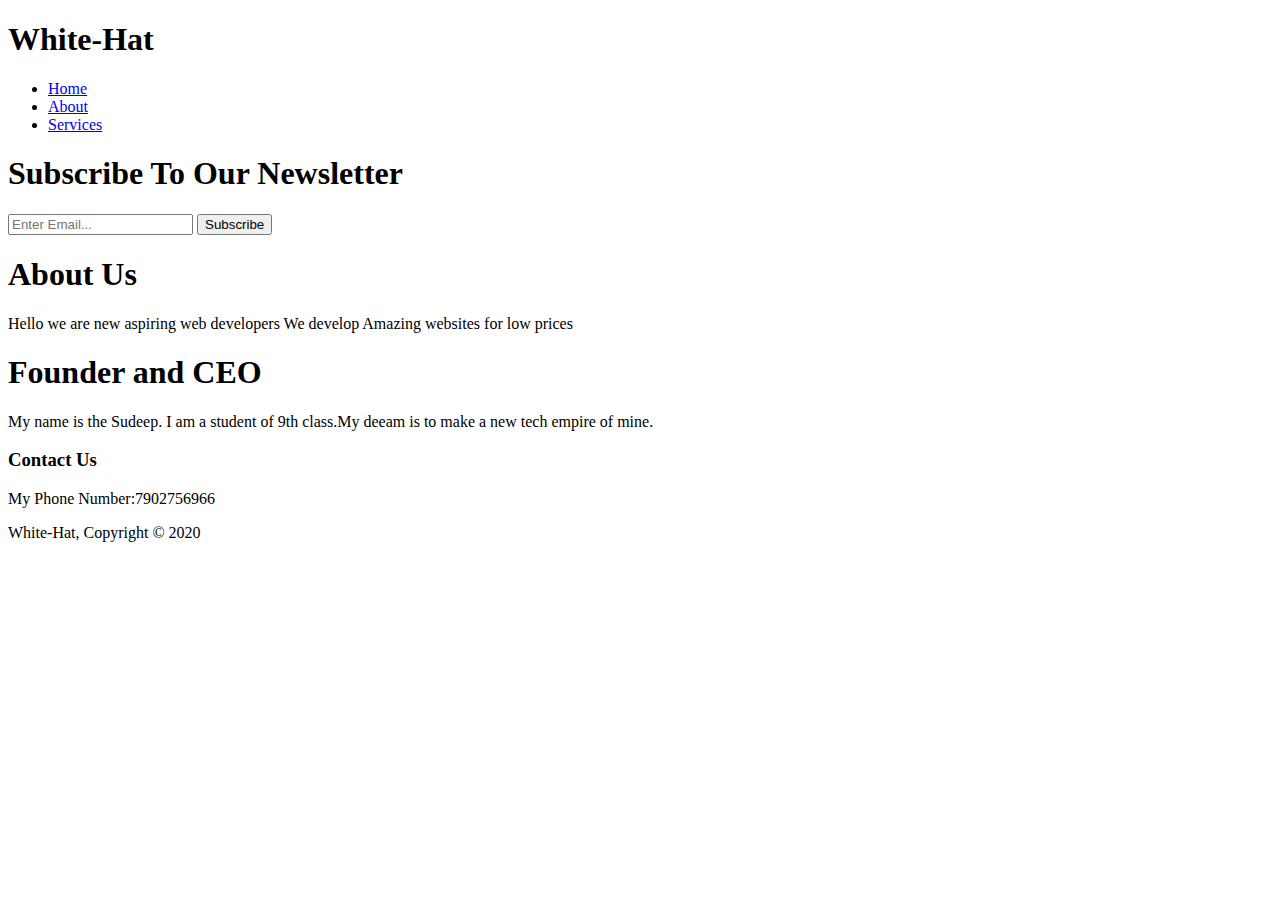
==== about.html @ 4c1e3eee "Add files via upload" ====
<!DOCTYPE html>
<html>
  <head>
   <meta charset="utf-8">
    <meta name="description" content="Fire web designing starting from 1000 rupees,web designing starting from 14 dollars ">
	  <meta name="keywords" content="web designing starting from 1000 rupees or 14$">
  	<meta name="owner" content="Sudeep S">
  	<link href="https://fonts.googleapis.com/css?family=Poppins:100,200,300,400,500,600,700,800,900" rel="stylesheet">
 			    <meta charset="utf-8">
    <meta name="viewport" content="width=device-width, initial-scale=1, shrink-to-fit=no">
    <title>Fire </title>
    <link rel="stylesheet" href="./css/style.css">
  </head>
  <body>
    <header>
      <div class="container">
        <div id="branding">
          <h1><span class="highlight">White</span>-Hat</h1>
        </div>
        <nav>
          <ul>
            <li><a href="index.html">Home</a></li>
            <li class="current"><a href="about.html">About</a></li>
            <li><a href="services.html">Services</a></li>
          </ul>
        </nav>
      </div>
    </header>

    <section id="newsletter">
      <div class="container">
        <h1>Subscribe To Our Newsletter</h1>
        <form>
          <input type="email" placeholder="Enter Email..." required>
          <button type="submit" class="button_1">Subscribe</button>
        </form>
      </div>
    </section>

    <section id="main">
      <div class="container">
        <article id="main-col">
          <h1 class="page-title">About Us</h1>
          <p> Hello we are new aspiring web developers
          We develop Amazing websites for low prices 
          </p>
          <p class="dark">
          <h1>Founder and CEO</h1>
          <p>My name is the Sudeep. I am a student of 9th class.My deeam is to make a new tech empire of mine.</p>
          </p>
        </article>

        <aside id="sidebar">
          <div class="dark">
            <h3>Contact Us</h3>
            <p>My Phone Number:7902756966 </p>
          </div>
        </aside>
      </div>
    </section>

    <footer>
      <p>White-Hat, Copyright &copy; 2020</p>
    </footer>
  </body>
</html>
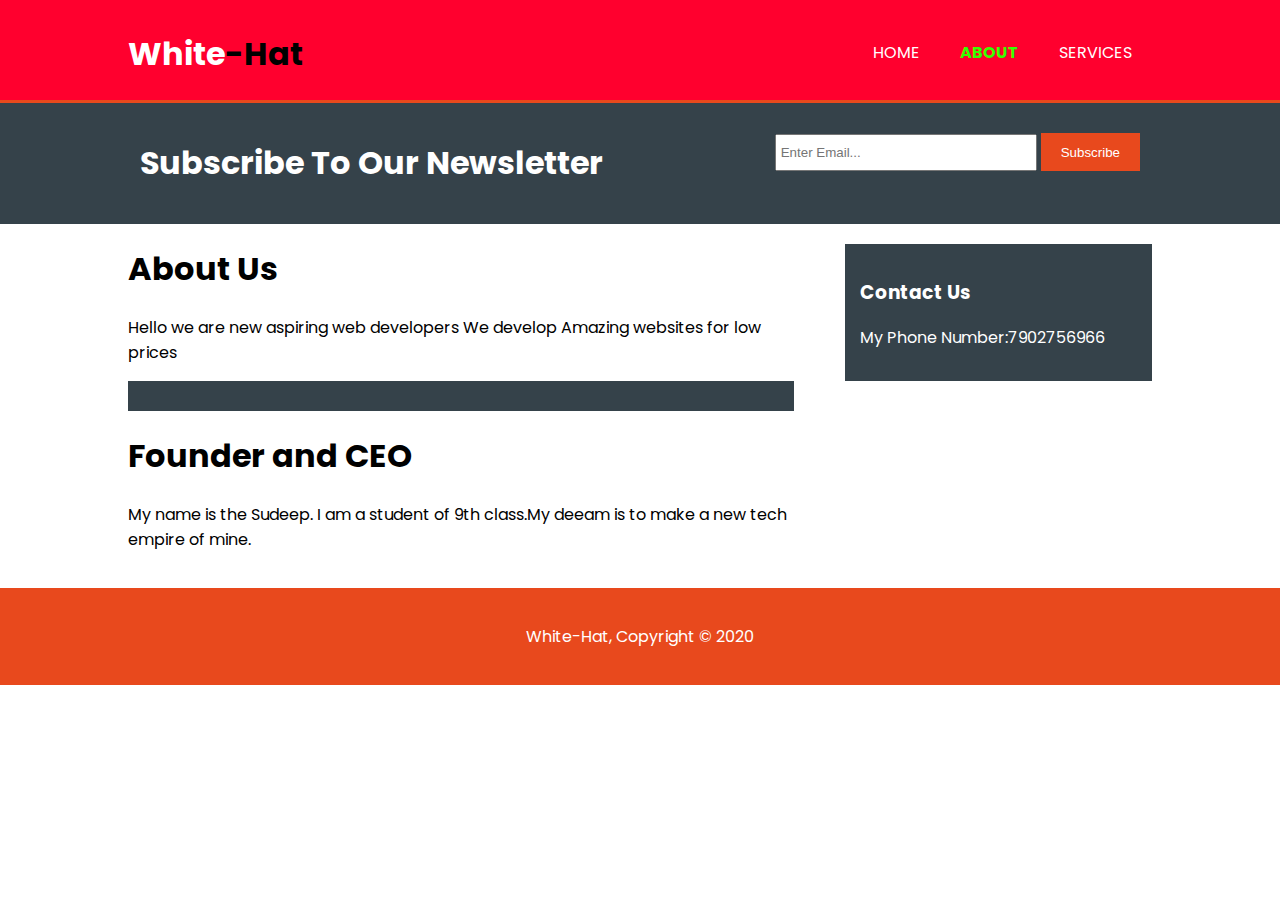
==== commit 3c00a248: "Update about.html" ====
--- a/about.html
+++ b/about.html
@@ -9,7 +9,7 @@
  			    <meta charset="utf-8">
     <meta name="viewport" content="width=device-width, initial-scale=1, shrink-to-fit=no">
     <title>Fire </title>
-    <link rel="stylesheet" href="./css/style.css">
+    <link rel="stylesheet" href="./style.css">
   </head>
   <body>
     <header>
--- a/style.css
+++ b/style.css
@@ -0,0 +1,227 @@
+body{
+  font-family:poppins;
+  padding:0;
+  margin:0;
+  background-color:#ffff;
+}
+
+/* Global */
+.container{
+  width:80%;
+  margin:auto;
+  overflow:hidden;
+  font-style:poppins;
+}
+
+ul{
+  margin:0;
+  padding:0;
+}
+
+.button_1{
+  height:38px;
+  background:#e8491d;
+  border:0;
+  padding-left: 20px;
+  padding-right:20px;
+  color:#ffffff;
+}
+
+.dark{
+  padding:15px;
+  background:#35424a;
+  color:#ffffff;
+  margin-top:10px;
+  margin-bottom:10px;
+}
+
+/* Header **/
+header{
+  background:#ff002e;
+  color:#ffffff;
+  padding-top:30px;
+  min-height:70px;
+  border-bottom:#e8491d 3px solid;
+}
+
+header a{
+  color:#ffffff;
+  text-decoration:none;
+  text-transform: uppercase;
+  font-size:16px;
+}
+
+header li{
+  float:left;
+  display:inline;
+  padding: 0 20px 0 20px;
+}
+
+header #branding{
+  float:left;
+}
+
+header #branding h1{
+  margin:0;
+  color:#000000;
+}
+
+header nav{
+  float:right;
+  margin-top:10px;
+}
+
+header .highlight{
+  color:#ffffff;
+  font-weight:bold;
+}
+
+header .current a{
+				
+  color:#36ff00;
+  font-weight:bold;
+  
+  }
+  
+ 
+  
+
+header a:hover{
+  color:#cccccc;
+  font-weight:bold;
+}
+
+/* Showcase */
+#showcase{
+  min-height:400px;
+  background:url('../code.png') ;
+  background-position: center;
+  background-size: cover;
+  text-align:center;
+  color:#ffffff;
+}
+
+#showcase h1{
+  margin-top:100px;
+  font-size:55px;
+  margin-bottom:10px;
+ 
+				color:#ff008a;
+}
+
+#showcase p{
+  font-size:20px;
+}
+
+/* Newsletter */
+#newsletter{
+  padding:15px;
+  color:#ffffff;
+  background:#35424a
+}
+
+#newsletter h1{
+  float:left;
+}
+
+#newsletter form {
+  float:right;
+  margin-top:15px;
+}
+
+#newsletter input[type="email"]{
+  padding:4px;
+  height:25px;
+  width:250px;
+}
+
+/* Boxes */
+#boxes{
+  margin-top:20px;
+}
+
+#boxes .box{
+  float:left;
+  text-align: center;
+  width:30%;
+  padding:10px;
+ color: #41ff17;
+}
+
+#boxes .box img{
+  width:90px;
+}
+
+/* Sidebar */
+aside#sidebar{
+  float:right;
+  width:30%;
+  margin-top:10px;
+}
+
+aside#sidebar .quote input, aside#sidebar .quote textarea{
+  width:90%;
+  padding:5px;
+}
+
+/* Main-col */
+article#main-col{
+  float:left;
+  width:65%;
+}
+
+/* Services */
+ul#services li{
+  list-style: none;
+  padding:20px;
+  border: #cccccc solid 1px;
+  margin-bottom:5px;
+  background:#e6e6e6;
+}
+
+footer{
+  padding:20px;
+  margin-top:20px;
+  color:#ffffff;
+  background-color:#e8491d;
+  text-align: center;
+}
+
+
+footer img{align-items:center;
+ 										 max-width:100%;}
+				
+
+/* Media Queries */
+@media(max-width: 768px){
+  header #branding,
+  header nav,
+  header nav li,
+  #newsletter h1,
+  #newsletter form,
+  #boxes .box,
+  article#main-col,
+  aside#sidebar{
+    float:none;
+    text-align:center;
+    width:100%;
+  }
+
+  header{
+    padding-bottom:20px;
+  }
+
+  #showcase h1{
+    margin-top:40px;
+  }
+
+  #newsletter button, .quote button{
+    display:block;
+    width:100%;
+  }
+
+  #newsletter form input[type="email"], .quote input, .quote textarea{
+    width:100%;
+    margin-bottom:5px;
+  }
+}
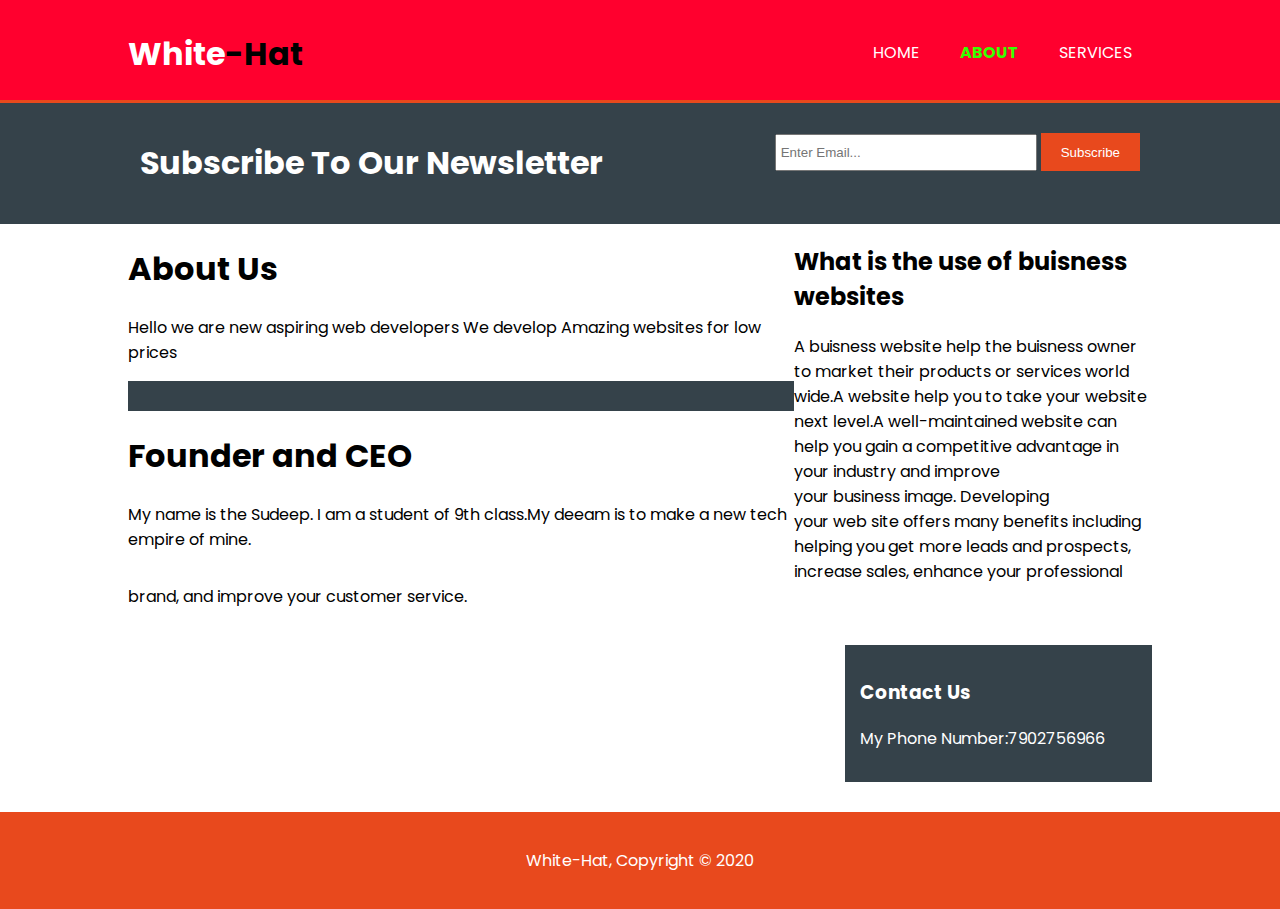
==== commit 5a14e00d: "Update about.html" ====
--- a/about.html
+++ b/about.html
@@ -1,5 +1,6 @@
 <!DOCTYPE html>
-<html>
+
+<html lang="en">
   <head>
    <meta charset="utf-8">
     <meta name="description" content="Fire web designing starting from 1000 rupees,web designing starting from 14 dollars ">
@@ -8,7 +9,7 @@
   	<link href="https://fonts.googleapis.com/css?family=Poppins:100,200,300,400,500,600,700,800,900" rel="stylesheet">
  			    <meta charset="utf-8">
     <meta name="viewport" content="width=device-width, initial-scale=1, shrink-to-fit=no">
-    <title>Fire </title>
+    <title>white-hat </title>
     <link rel="stylesheet" href="./style.css">
   </head>
   <body>
@@ -49,7 +50,8 @@
           <p>My name is the Sudeep. I am a student of 9th class.My deeam is to make a new tech empire of mine.</p>
           </p>
         </article>
-
+<h2>What is the use of buisness websites</h2>
+<p>A buisness website help the buisness owner to market their products or services world wide.A website help you to take your website next level.A well-maintained website can help you gain a competitive advantage in your industry and improve your business image. Developing your web site offers many benefits including helping you get more leads and prospects, increase sales, enhance your professional brand, and improve your customer service.</p>
         <aside id="sidebar">
           <div class="dark">
             <h3>Contact Us</h3>
